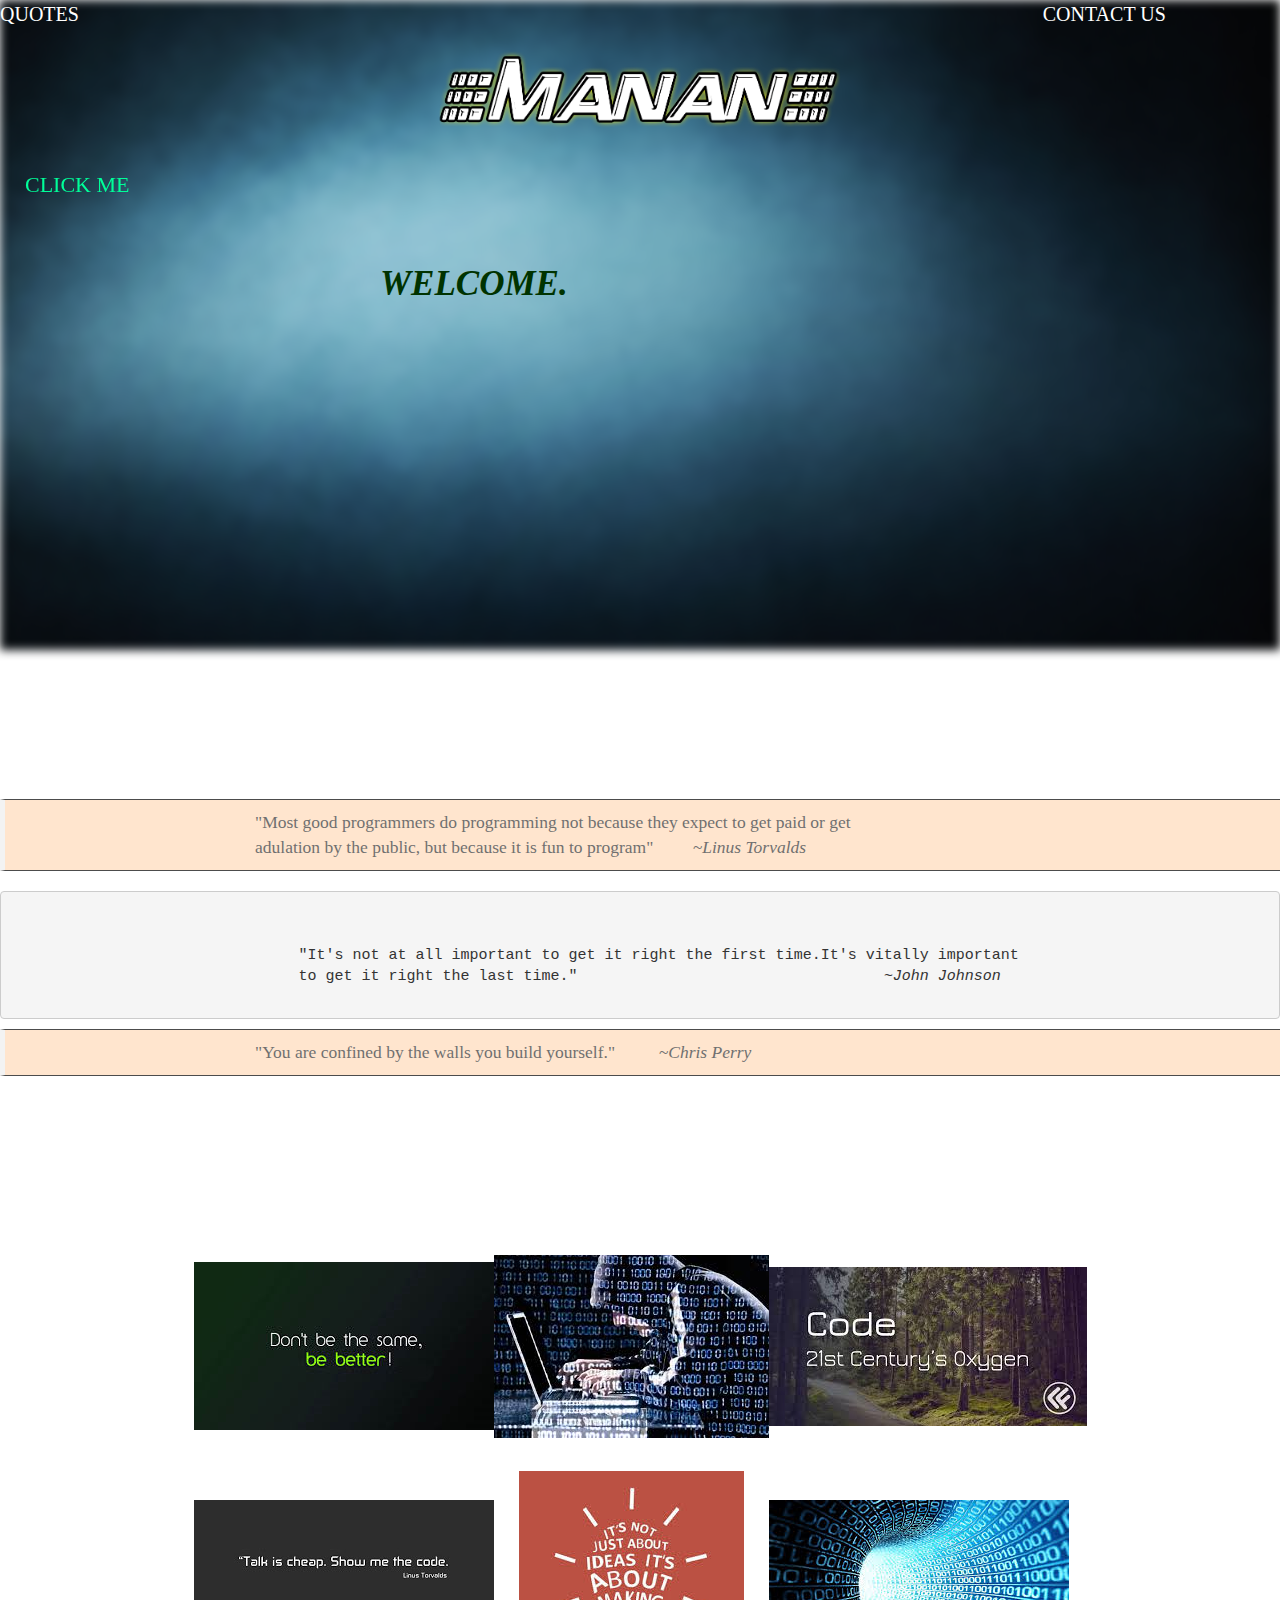
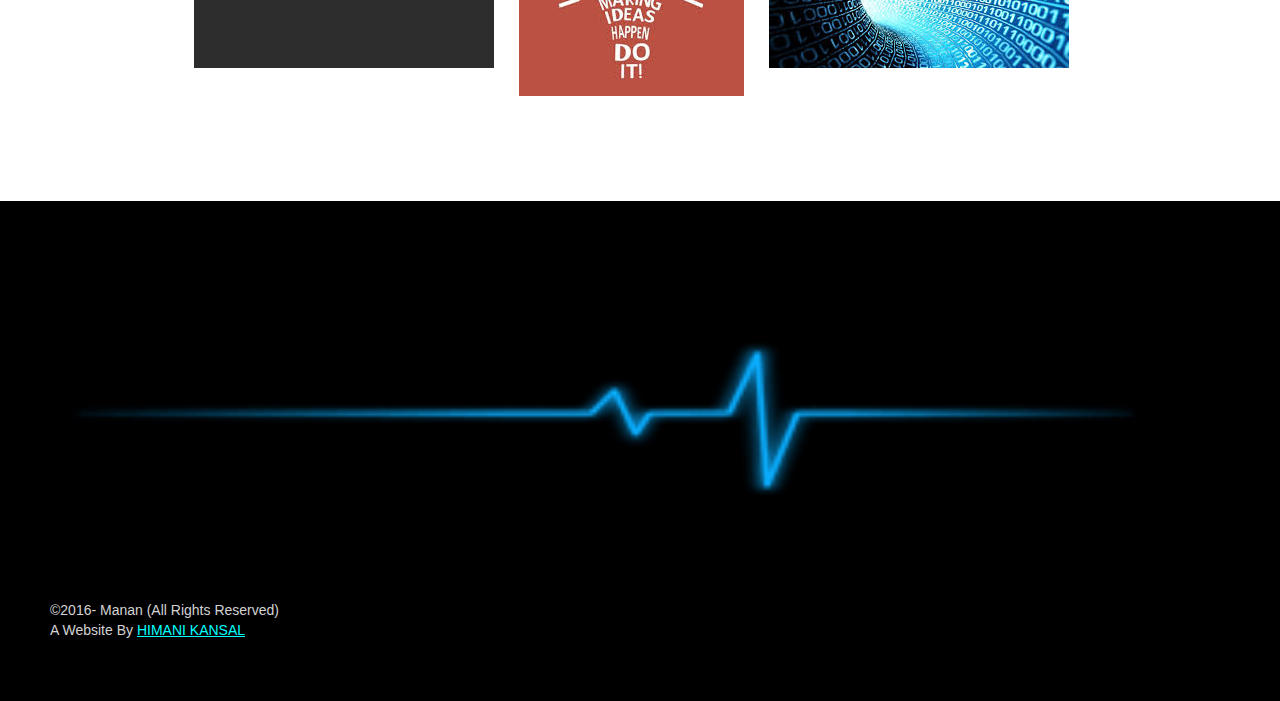
==== index.html @ 9005855d "changed font" ====
<!DOCTYPE html>
<html lang="en-US">
	<head> 
		<title> Manan-A Techno Surge </title>
		<!-- defines character encoding -->
		<meta charset="Utf-8">
		<meta http-equiv="X-UA-Compatible" content="IE=edge">
		<!-- compatible with mobiles -->
		<meta name="viewport" content="width=device-width,initial-scale=1">
		<meta name="keywords" content="manan,website,ymca,ust">
		<meta name="author" content="himani kansal">
		<link rel="shortcut icon" href="img/Dooffy-Characters-M1.ico" >
		<!-- latest compiled and minified css -->
		<link rel="stylesheet" href="http://maxcdn.bootstrapcdn.com/bootstrap/3.2.0/css/bootstrap.min.css">  
		<!-- <link rel="stylesheet" href="css/bootstrap.min.css"> -->
		<!-- external css file -->
		<link rel="stylesheet" type="text/css" href="mananstyle.css">
		<!-- <script type="text/javascript" src="js/jquery.min.js"></script>
		<script type="text/javascript" src="js/jquery.smint.js"></script>
		<script type="text/javascript">
		$(function(){
		$(document).ready(function(){
		$('#topmenu').smint({
    	'scrollSpeed' : 2000
		});
		});
		</script>
			-->
			<!-- jquery library -->
		<script src="http://ajax.googleapis.com/ajax/libs/jquery/1.11.2/jquery.min.js"></script>
		<!-- Latest compiled JavaScript -->
		<script src="http://maxcdn.bootstrapcdn.com/bootstrap/3.2.0/js/bootstrap.min.js"></script>  
		<script type="text/javascript" src="js/jquery.scrollTo.js"></script>
		<script type="text/javascript" src="js/jquery.scrollTo.min.js"></script>
		<!-- for scrolling when click on "quotes" and "contact us" -->
		<script>
		$(function(){
		$(".top").click(function(e){
		e.preventDefault();
		$('html,body').scrollTo(this.hash,this.hash); 
		});
		});
		</script> 
	</head>
	<body class="myClass">
		<div class="container">
			<div class="everything">
			    <!-- for curtain image -->
				<!--
				<div class="curtain_wrapper">
					<img src="img/Screenshot (152).png" class="curtain curtainleft" />
					<img src="img/Screenshot (152).png" class="curtain curtainright" />
					-->
					<!-- <div class="contentinside">	-->		
						<img src="img/simple-background-12.jpg" class="backimage" id="myimage" />
							<div id="topmenu">
								<span class="jumptoquotes"><a href="#topofquotes" class="top" >QUOTES</a></span>
								<span class="jumptocontact"><a href="#footer" class="top">CONTACT US</a></span>
							</div>
							<!-- Manan logo -->
							<div class="header">
								<img src="img/index.png" width="400px" class="mananlogo"/> 
							</div>
							<!-- for the frame -->
							<div class="frame">
								<iframe src="curtain.html"  width="320%" height="550px;" name="about" style="border:none; border-color:#0066cc; opacity:; margin-top:130px;"></iframe>
							</div>	
							<div id="menu">
								<span class="button1">CLICK ME</span>
							</div>
							<!-- side navigation bar -->
							<div id="nav"> 
								<br><br><br>
								<a href="curtain.html" target="about" class="button"  onclick="onclickers('img/simple-background-12.jpg')";>Home</a><br>
								<a href="about.html" target="about" class="button"  onclick="onclickers('img/jsecsimgs.jpg')";>About</a><br>
								<a href="jsecs.html" target="about" class="button"  onclick="onclickers('img/1604439.jpg')" >Jsecs </a><br>
								<a href="members.html" target="about" class="button" onclick="onclickers('img/images0.jpg')"> Members </a><br>
								<a href="photos.html" target="about" class="button" onclick="onclickers('img/1651772.jpg')" >Photos</a><br>
								<a href="events.html" target="about" class="button" onclick="onclickers('img/simple-green-highlight.jpg')">Events</a><br>
								<a href="projects.html" target="about" class="button" onclick="onclickers('img/images03.jpg')">Projects</a><br>
							</div>
							
								
					<!-- </div> -->
				<!-- </div> -->
				<div id="topofquotes" style="margin-top:580px;"></div>
				<div class="content">
					<div id="quotes" style="font-size:20px; font-family:cursive;  margin-top:120px;">
					<br><br><br>	
						<blockquote class="quote1">
		"Most good programmers do programming not because they expect to get paid or get<br>
		 adulation by the public, but because it is fun to program" &nbsp;&nbsp;&nbsp;&nbsp;&nbsp;&nbsp;&nbsp;&nbsp;<cite>~Linus Torvalds</cite>
						</blockquote>
						<pre class="quote2" style="font-size:15px;">
			
			
				"It's not at all important to get it right the first time.It's vitally important
				to get it right the last time."      				<cite> ~John Johnson</cite>
						</pre>
						<blockquote  class="quote3">
					
		"You are confined by the walls you build  yourself."  &nbsp;&nbsp;&nbsp;&nbsp;&nbsp;&nbsp;&nbsp;&nbsp; <cite>        ~Chris Perry</cite> 
						</blockquote>
					</div>
					<div class=photoframe>
						<table>
							<tr>
								<td><img src="img/images3.jpg" class="cool"/> </td>
								<td><img src="img/images12.jpg"  class="cool"/>  </td>
								<td><img src="img/index2.jpg" class="cool" />  </td>
							</tr>
							<tr>
								<td><img src="img/ps.jpg" class="cool" /> </td>
								<td style="padding:25px;"><img src="img/images14.jpg" class="cool" /> </td>
								<td><img src="img/images21.jpg" class="cool"/> </td>
							</tr>
						</table>
					</div>
				</div>
				<div id="footer">
					<img src="img/images16.png" height="500px" width="100%" class="bottomimage" />
					<div id="footercontent">
						<div class="authorname">
						&copy;2016- Manan (All Rights Reserved)<br>
						A Website By <a href="creative_himani.html" target="_blank" id="authorhimani">HIMANI KANSAL</a>
						</div>
					</div>
				</div>	
			</div>
			<!-- for toggling the side menu -->
			<script>
			 $(document).ready(function(){
			 $(".button1").click(function(){
			 $("#nav").slideToggle("slow");
			 });
			 });	 
			</script>
			<!-- to change the back image -->
			<script>
				function onclickers(source)
				{change(source);
				 also();
				}
			</script>
			<!-- backimage change with fadein property -->
			<script>
				function change(source){
				$(".backimage").fadeOut(100,function(){
				$(".backimage").attr("src",source);
				$(".backimage").fadeIn(1500);});}
			</script>
			<!-- frame appears with fadein -->
			<script>
				function also(){
				$('.frame').css('display','none');
				$('.frame').fadeIn(1500);
				$('.button').click(function(){
				event.preventDefault();
				newlocation = this.href;
				$('.frame').fadeOut(0,newpage);
				});
				function newpage(){
				window.location=newlocation;
				}
				}
			</script>
			<!--<script>
				$(document).ready(function(){
				$(".button").click(function (){
				$(".backimage").fadeOut(100,function(){
				$(".backimage").attr("src","img/index.jpg");
				$(".backimage").fadeIn(1500);});});});
			</script>
			<script>
				$(document).ready(function(){
				$(".button").click(function(){
				$(".backimage").fadeOut(100,function(){
				$(".backimage").attr("src","img/fairy_lights.jpg");
				$(".backimage").fadeIn(1500);});});});
			</script>-->
			<!--<script>
			var urlArray = ['img/index.jpg','img/fairy_lights.jpg','img/images13.jpg'];
			var slideShowTimings = 2000;
			var i=0
			setInterval(function(){
			var $img = $($('.backimage')[0]);
			$img.attr('.src',urlArray[++i%urlArray.length]);
			},slideShowTimings);
			</script> --> 
			<!--
			<script> 
				(function($){
				 $(document).ready(function(){
				 $('html,body').animate({'scrollTop':
				 $('#footer).offset().top
				},2000);});})(jquery);
			</script>
			-->
			<!-- curtain opens -->
			<!--
			<script>
			   $(document).ready(function(){
				$('.curtain_wrapper').click(function (){
				$(this).children('.description').animate({'left':-1*$(this).width()});
				$(this).children('img.curtain').animate({width:20},{duration:2000});
				$(this).children('.contentinside').fadeIn(2000);
				});
				});
			</script>
             -->			
	    </div>
	</body>
</html>
---- mananstyle.css ----
/*
img.curtain_wrapper
	{
		height:800px;
		z-index=99;
	}
img.curtainleft
	{ position:absolute;
	  left:0px;
	  cursor:pointer;
	}
img.curtainright
	{ position:absolute;
	  right:0px;
	  cursor:pointer;
	}
.curtain_wrapper
	{width:100%;
	 height:700px;
	 margin:0px auto;
	 position:relative;
	 overflow:hidden;
	}
.contentinside
	{position:relative;
	 width:auto;
	 margin:0px auto;
	} */	
.jumptoquotes
	{
		font-family:"Times New Roman",jokerman,"Matura MT Script Capital";
		font-size:20px;
		color:white;
	}
.jumptocontact
	{	font-family:"Times New Roman",jokerman,"Matura MT Script Capital";
		font-size:20px;
		color:white;
		margin-left:960px;
	}
.top
	{
		color:white;
	}
.top:hover
	{
		color:blue;
		font-size:21px;
	}
.top:visited
	{
		color:white;
	}
.header
	{ font-style:italic;
	  font-weight:bold;
	  font-size:80px;
	  text-align:center;
	  width:100%;
	  height:150px;
	  color:white;
	  position:fixed;
    }
#nav
	{position:relative;
     width:100px;
     height:150px;
	 float:left;
	 margin-top:180px;
	 display:none;
	 
	}
#menu
	{position:absolute;
	 width:200px;
	 margin-top:140px;
	 margin-bottom:0px;
	}
.backimage
	{
     left:0;
	 right:0;
	 position:absolute;
	-webkit-filter:blur(5px);
	-moz-filter:blur(5px);
	-o-filter:blur(5px);
	-ms-filter:blur(5px);
	filter:blur(5px);
	height:650px;
	width:100%;
	z-index:-1;
	}
.everything
	{position:absolute;
	 left:0;
	 right:0;
	 z-index:90;
	 }
.button1
	{
	 font-family:"Times New Roman";
	 font-size:22px;
	 opacity:1.0;
	 height:10px;
	 text-decoration:none;
	 color:#00FF99;
	 margin-left:25px;	
	}
.button
	{
     font-family:arial;
	 font-size:25px;
	 opacity:1.0;
	 height:450px;
	 text-decoration:none;
	 color:#00ffcc;
	 margin-left:25px;
	 line-height:170%;
	}

.button:hover
	{
	 font-size:30px;
	 font-family:arial;
	 opacity:1.0;
	 color:#00bfff;
	 text-decoration:none;
	}
.button1:hover
	{
		font-size:24px;
		cursor:pointer;
	}
.button:focus
	{
		text-decoration:none;
		color:white;
		border-radius:40%;
		font-family:arial;
		border:none;
		outline:none;
	}
.frame
	{
    float:right;
	margin-right:750px;
	z-index:99;
	}
.content
	{
	clear:both;	
	}
.quote1
	{
      border-top:1px solid black;
	  border-bottom:1px solid black;
	  background-color:#FFDAB9;
	  opacity:0.7;
	  padding-left:250px;
	}
.quote1:hover	
	{ 
	  opacity:1.0;
	}
.quote3
	{
      border-top:1px solid black;
	  border-bottom:1px solid black;
	  background-color:#FFDAB9;
	  opacity:0.7;
	  padding-left:250px;
	}
.quote3:hover	
	{
	  opacity:1.0;
	}

.photoframe
	{
		margin-top:170px;
	}
table
	{
	  margin:auto;
	}
td
	{
	height:200px;
	width:200px;
	}
.cool
	{
	 -webkit-transition:all 2s ease;
	 -moz-transition:all 2s ease;
	 -o-transition:all 2s ease;
	 -ms-transition:all 2s ease;
	 transition:all 2s ease;
	}
.cool:hover
	{ border-radius:50%;
	  -webkit-transform:rotate(20deg);
	  -moz-transform:rotate(20deg);
	  -o-transform:rotate(20deg);
	  -ms-transform:rotate(20deg);
	  transform:rotate(20deg);
		height:250px;
		width:300px;
	 -webkit-box-shadow:5px 5px 5px 5px;
	 box-shadow:5px 5px 5px 5px;
	}
#footer
	{
	 margin-top:80px;
	 position:;
	 left:0;
	 right:0;
	}
.bottomimage
	{
		position:absolute;
		z-index:-1;
		left:0;
		right:0;
	}
#footercontent
	{
		color:white;
		line-height:140%
	}
.authorname
	{   color:lightgrey;
		margin-left:50px;
		padding-top:400px;
	}
#authorhimani
	{
		color:#00FFFF;
		text-decoration:underline;
	}
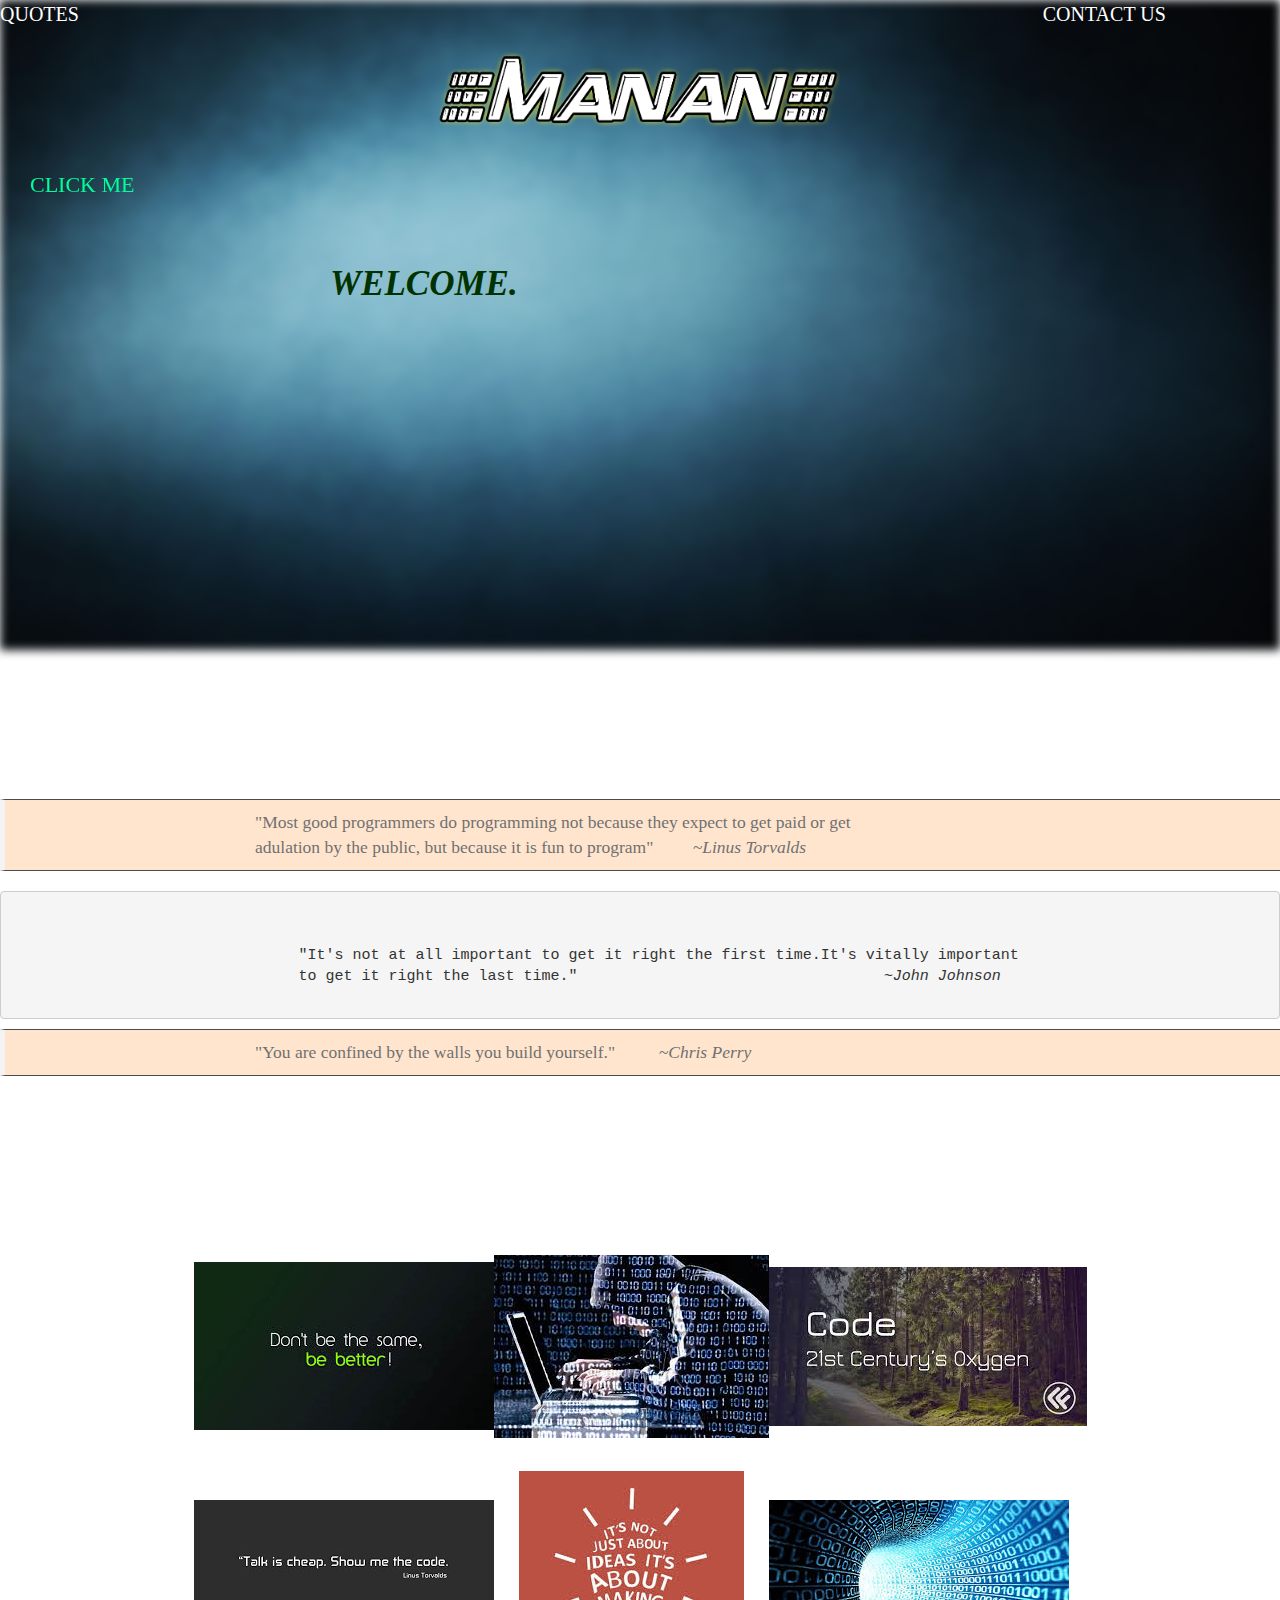
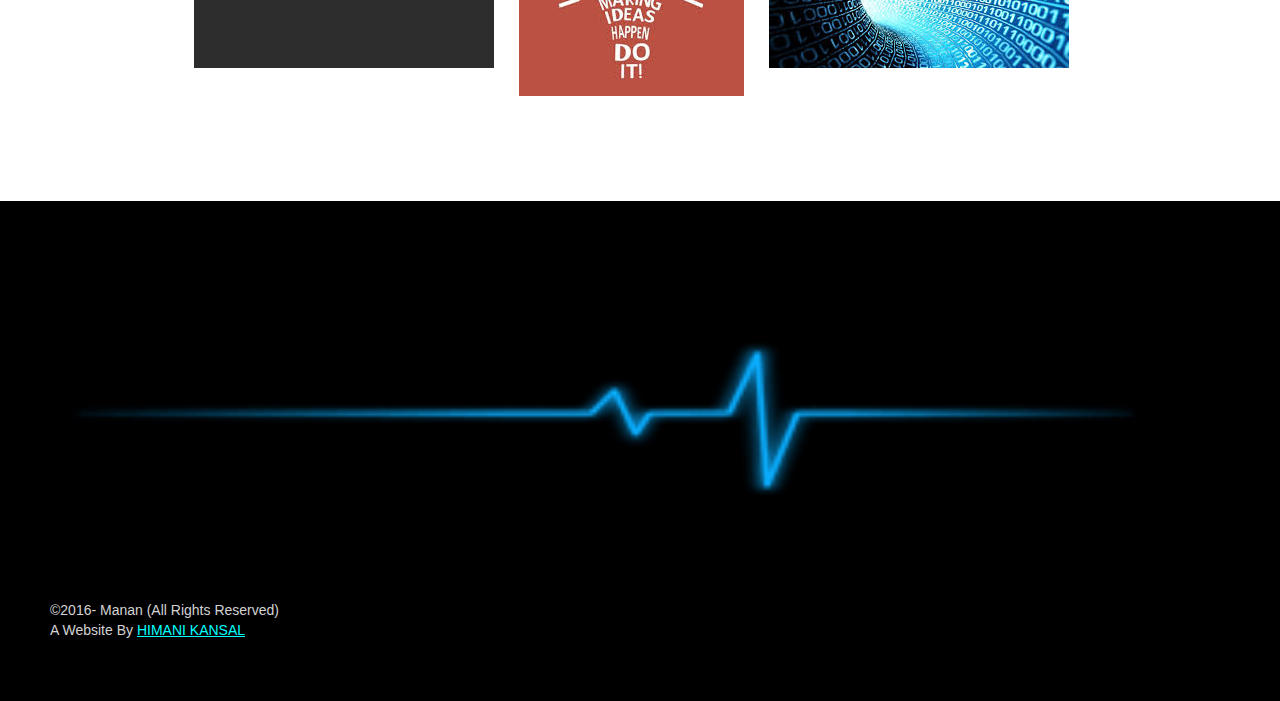
==== commit 7aac2881: "backgrounds changes" ====
--- a/index.html
+++ b/index.html
@@ -74,8 +74,8 @@
 								<a href="curtain.html" target="about" class="button"  onclick="onclickers('img/simple-background-12.jpg')";>Home</a><br>
 								<a href="about.html" target="about" class="button"  onclick="onclickers('img/jsecsimgs.jpg')";>About</a><br>
 								<a href="jsecs.html" target="about" class="button"  onclick="onclickers('img/1604439.jpg')" >Jsecs </a><br>
-								<a href="members.html" target="about" class="button" onclick="onclickers('img/images0.jpg')"> Members </a><br>
-								<a href="photos.html" target="about" class="button" onclick="onclickers('img/1651772.jpg')" >Photos</a><br>
+								<a href="members.html" target="about" class="button" onclick="onclickers('img/ima.jpg')"> Members </a><br>
+								<a href="photos.html" target="about" class="button" onclick="onclickers('img/images0011.jpg')" >Photos</a><br>
 								<a href="events.html" target="about" class="button" onclick="onclickers('img/simple-green-highlight.jpg')">Events</a><br>
 								<a href="projects.html" target="about" class="button" onclick="onclickers('img/images03.jpg')">Projects</a><br>
 							</div>
--- a/mananstyle.css
+++ b/mananstyle.css
@@ -104,7 +104,7 @@
 	 height:10px;
 	 text-decoration:none;
 	 color:#00FF99;
-	 margin-left:25px;	
+	 margin-left:30px;	
 	}
 .button
 	{
@@ -114,7 +114,7 @@
 	 height:450px;
 	 text-decoration:none;
 	 color:#00ffcc;
-	 margin-left:25px;
+	 margin-left:30px;
 	 line-height:170%;
 	}
 
@@ -143,7 +143,7 @@
 .frame
 	{
     float:right;
-	margin-right:750px;
+	margin-right:800px;
 	z-index:99;
 	}
 .content
